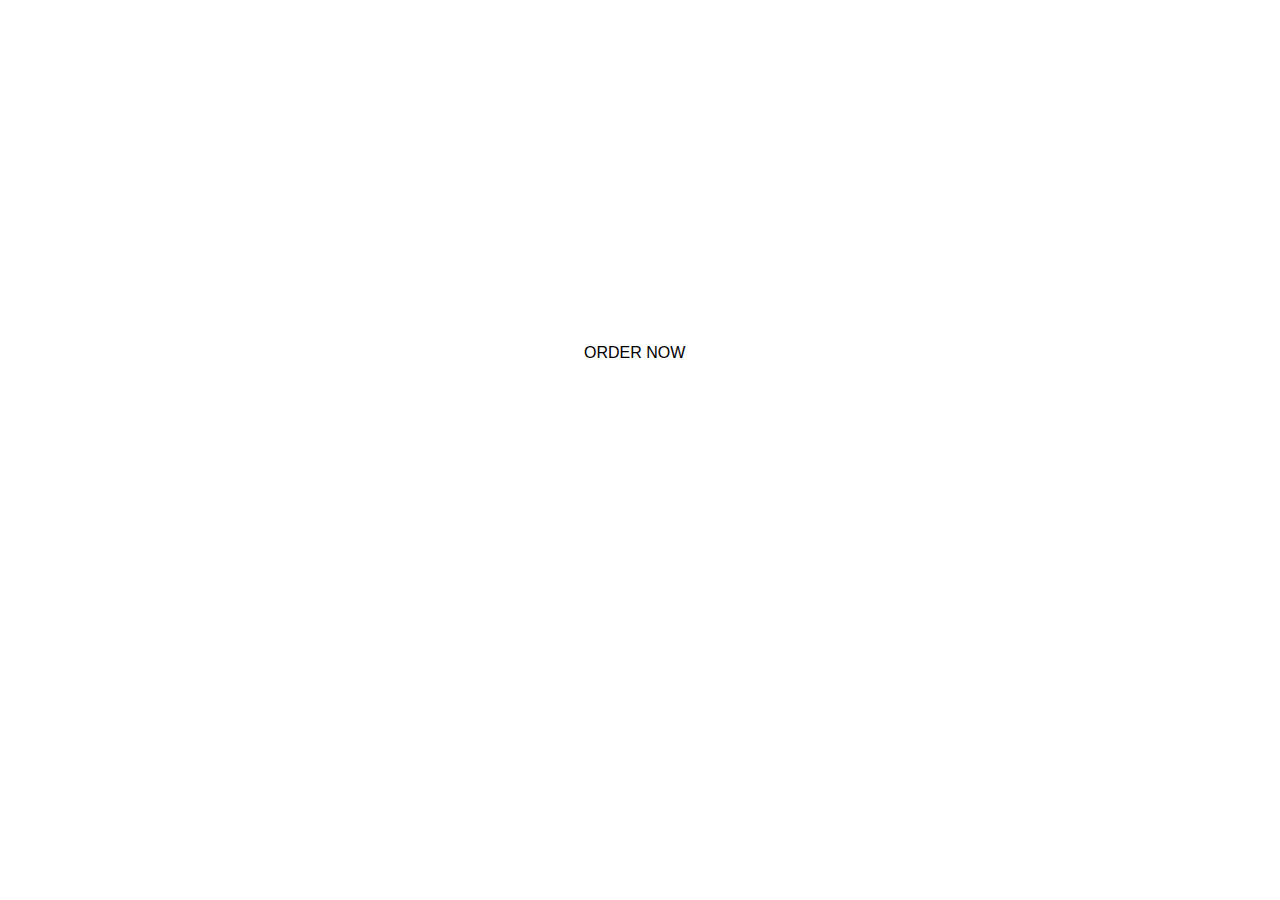
==== index.html @ 3332e96e "add chnages to the files" ====
<!DOCTYPE html>
<html lang="en">

<head>
    <meta charset="UTF-8">
    <meta http-equiv="X-UA-Compatible" content="IE=edge">
    <meta name="viewport" content="width=device-width, initial-scale=1.0">
    <link rel="stylesheet" href="https://cdn.jsdelivr.net/npm/bootstrap@5.0.2/dist/css/bootstrap.min.css" rel="stylesheet" integrity="sha384-EVSTQN3/azprG1Anm3QDgpJLIm9Nao0Yz1ztcQTwFspd3yD65VohhpuuCOmLASjC" crossorigin="anonymous">
    <link rel="stylesheet" href="style.css">
    <title>Instant Pizza Place</title>
</head>

<body>
    <div class="nav">
        <ul>
            <li><a href="about us.html">ABOUT US</a></li>
            <li><a href="menu.html">OUR MENU</a></li>
            <li><a href="index.html">HOME</a></li>
        </ul>
    </div>
    <div class="container">
        <div class="row">
            <div class="main col-md-5 offset-7">
                <div class="view-one">
                    <h2>The home for amazing Pizza Delicacies.</h2>
                    <input type="button" value="ORDER NOW" class="button" id="order-now">
                </div>
                <div class="view-two">
                    <form id="form1" class="form" name="form1" action="">
                        <legend>Place your order here:
                        </legend>

                        <label for="pizza">Select your pizza</label>
                        <select id="pizza" name="pizza" required>
                                <option disabled selected>Pizza type</option>
                                <option value="periperi">PERI-PERI CHICKEN</option>
                                <option value="veg">VEGETARIAN</option>
                                <option value="pepe">PEPERONI</option>
                                <option value="bbq">BBQ CHICKEN</option>
                                <option value="hawaiian">HAWAIIAN</option>
                                <option value="steak">BBQ STEAK</option>
                                
                        </select>
                        <label for="size">Select a size</label>
                        <select id="size" name="size">
                                <option disabled selected>Pizza size</option>
                                <option value="large">LARGE --- Ksh.1,200</option>
                                <option value="medium">MEDIUM --- Ksh.800</option>
                                <option value="small">SMALL --- Ksh.650</option>
                        </select>
                        <label for="crust">Select a crust</label>
                        <select id="crust" name="crust">
                                <option disabled selected>Pizza crust</option>
                                <option value="crispy">CRISPY --- Ksh. 120</option>
                                <option value="stuffed">STUFFED--- Ksh.200</option>
                                <option value=thick"">THICK CRUST--- Ksh.150</option>
                        </select>
                        <label for="toppings">Select your extra toppings</label><br>
                        <p>Small -> Ksh100, Medium -> Ksh150 & Large -> Ksh200</p>
                        <div class="checkbox">
                            <input type="checkbox" value="sausage" name="toppings" id="sausage">
                            <label for="Sausage">SAUSAGE</label>
                        </div>
                        <div class="checkbox">
                            <input type="checkbox" value="cheese" name="toppings" id="cheese">
                            <label for="cheese">CHEESE</label>
                        </div>
                        <div class="checkbox">
                            <input type="checkbox" value="mushroom" name="toppings" id="mushroom">
                            <label for="mushroom">MUSHROOM</label>
                        </div>
                        <div class="checkbox">
                            <input type="checkbox" value="bacon" name="toppings" id="bacon">
                            <label for="bacon">BACON</label>
                        </div><br>
                        <input type="submit" value="CONTINUE" class="button" id="continue">
                        <div class="output"></div>
                    </form>
                </div>

                <div class="view-three">
                    <h2>Confirm your order:</h2>
                    <table class="confirm-order">
                        <thead>
                            <tr>
                                <th><strong>NAME</strong></th>
                                <th><strong>SIZE</strong></th>
                                <th><strong>CRUST</strong></th>
                                <th><strong>TOPPINGS</strong></th>
                                <th><strong>TOTAL</strong></th>
                            </tr>
                        </thead>
                        <tbody class="current-order">
                            <tr>
                                <td id="name"></td>
                                <td id="size"></td>
                                <td id="crust"></td>
                                <td id="toppings"></td>
                                <td id="total"></td>
                            </tr>
                        </tbody>
                    </table>
                    <div class="table-buttons">
                        <input type="button" value="DELIVERY?" class="button" id="delivery">
                        <span class="button" id="pick-up">PICK UP</span>
                        <br>
                        <input type="submit" value="ADD PIZZA" class="button" id="add">
                    </div>
                </div>
                <div class="view-four">
                    <form id="form2" class="form" name="form2">
                        <legend>Have your order delivered at Ksh. 200
                        </legend>
                        <label for="full-name">Full name</label>
                        <input type="text" id="full-name" placeholder="Full name here">
                        <div class="dad">
                            <label for="telephone">Phone Number</label>
                            <input type="tel" id="phone-number" placeholder="07** *** ***">
                        </div>
                        <div class="dad">
                            <label for="address">Location</label>
                            <input type="text" id="location" placeholder="Amani court, Jamhuri estate">
                        </div>
                        <p>Or call us on: 0701 475 158</p>

                        <input type="submit" value="CHECKOUT" class="button" id="checkout">
                    </form>
                </div>

            </div>
        </div>
    </div>
    <script src="https://code.jquery.com/jquery-3.6.0.js" integrity="sha256-H+K7U5CnXl1h5ywQfKtSj8PCmoN9aaq30gDh27Xc0jk=" crossorigin="anonymous"></script>
    <script src="index.js"></script>
</body>

</html>
---- style.css ----
body {
        font-family: 'Manrope', sans-serif;
        text-align: center;
        background: url(https://cdn.pixabay.com/photo/2016/04/09/09/22/pizza-1317699_960_720.jpg);
        background-size: cover;
    }
    
    .nav {
        width: 100%;
        height: 55%;
        background-image: url(https://media.istockphoto.com/photos/brick-wall-with-neon-arrow-and-sign-pizza-picture-id1140564580?k=6&m=1140564580&s=612x612&w=0&h=ebPZiLmppyVQ0PMzwouuM5f5f9lkWIRR5lliPlaGyzY=);
    }
    
    .nav ul {
        list-style-type: none;
        margin: 0;
        padding: 0;
        overflow: hidden;
    }
    
    .nav ul li {
        float: right;
    }
    
    .nav ul li a {
        display: block;
        color: white;
        padding: 14px 16px;
        text-decoration: none;
        font-size: larger;
        font-weight: 700;
    }
    
    .nav ul li a:hover {
        color: grey;
    }
    
    .main {
        color: white;
    }
    
    .view-one {
        padding-top: 120px;
    }
    
    h2 {
        font-family: 'Permanent Marker', cursive;
        font-size: 50px;
        padding-bottom: 10px;
    }
    
    .button {
        background-color: rgba(255, 255, 255, 0.5);
        border: none;
        color: black;
        padding: 15px 32px;
        padding-right: 30px;
        margin-right: 1%;
        margin-bottom: 1%;
        text-align: center;
        text-decoration: none;
        display: inline-block;
        font-size: 16px;
    }
    
    .button:hover {
        background-color: rgba(255, 255, 255, 0.8);
    }
    
    .view-two,
    .view-three,
    .view-four {
        display: none;
    }
    
    input[type=checkbox],
    input[type=text],
    input[type=tel],
    input[type=number],
    select {
        width: 100%;
        padding: 8px 12px;
        margin: 5px 0;
        display: inline-block;
        border: 1px solid #ccc;
        border-radius: 4px;
        box-sizing: border-box;
    }
    
    .checkbox {
        display: inline-block;
        padding-right: 15px;
        padding-bottom: 10px;
    }
    
    .form {
        border-radius: 15px;
        padding: 20px;
        background-color: rgba(0, 0, 0, 0.5);
    }
    
    .order-total {
        display: none;
    }
    
    .confirm-order {
        border: 6px solid #948473;
        border-radius: 15px;
        background-color: rgba(0, 0, 0, 0.5);
        width: 100%;
        padding: 20px;
        text-align: center;
    }
    
    .table-buttons {
        padding-top: 3%;
        padding-bottom: 3%;
    }
    
    h2 {
        color: white;
    }
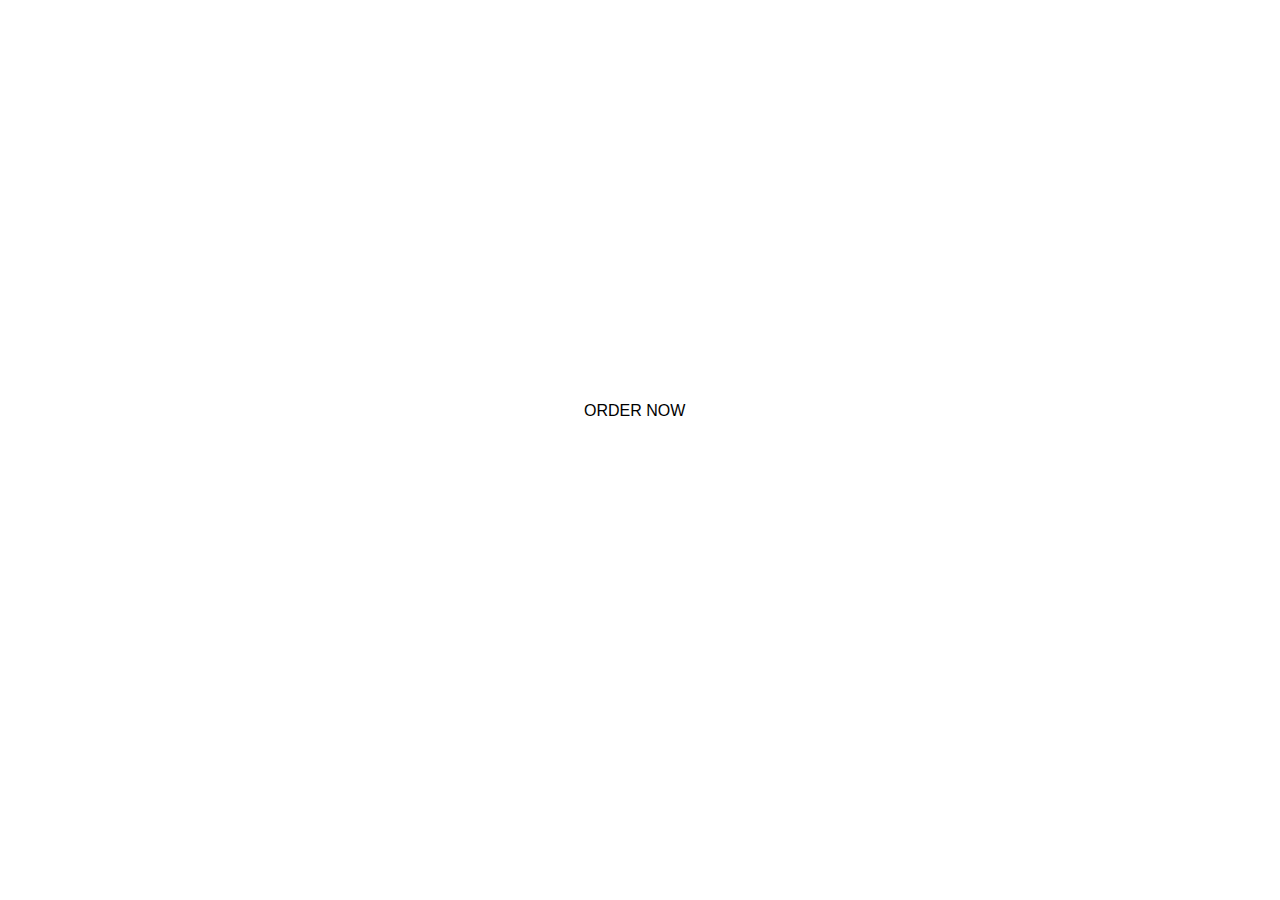
==== commit 5615f479: "add h1" ====
--- a/index.html
+++ b/index.html
@@ -22,6 +22,7 @@
         <div class="row">
             <div class="main col-md-5 offset-7">
                 <div class="view-one">
+                    <h1>INSTANT PIZZA PLACE</h1>
                     <h2>The home for amazing Pizza Delicacies.</h2>
                     <input type="button" value="ORDER NOW" class="button" id="order-now">
                 </div>
@@ -109,10 +110,10 @@
                 </div>
                 <div class="view-four">
                     <form id="form2" class="form" name="form2">
-                        <legend>Have your order delivered at Ksh. 200
+                        <legend>Have your order delivered at Ksh. 300
                         </legend>
                         <label for="full-name">Full name</label>
-                        <input type="text" id="full-name" placeholder="Full name here">
+                        <input type="text" id="full-name" placeholder="Full name">
                         <div class="dad">
                             <label for="telephone">Phone Number</label>
                             <input type="tel" id="phone-number" placeholder="07** *** ***">
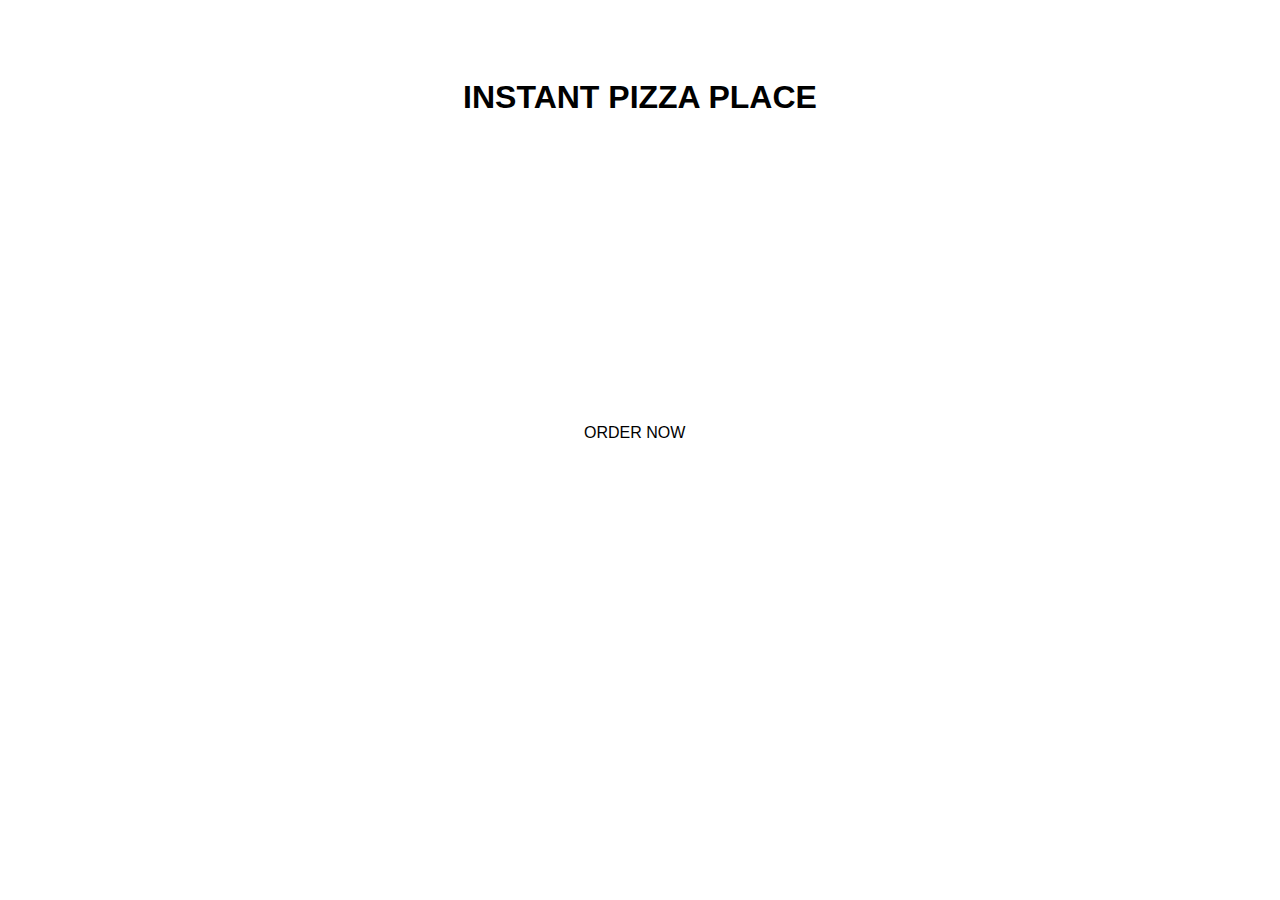
==== commit d265e87c: "add color to h1" ====
--- a/index.html
+++ b/index.html
@@ -20,9 +20,9 @@
     </div>
     <div class="container">
         <div class="row">
+            <h1>INSTANT PIZZA PLACE</h1>
             <div class="main col-md-5 offset-7">
                 <div class="view-one">
-                    <h1>INSTANT PIZZA PLACE</h1>
                     <h2>The home for amazing Pizza Delicacies.</h2>
                     <input type="button" value="ORDER NOW" class="button" id="order-now">
                 </div>
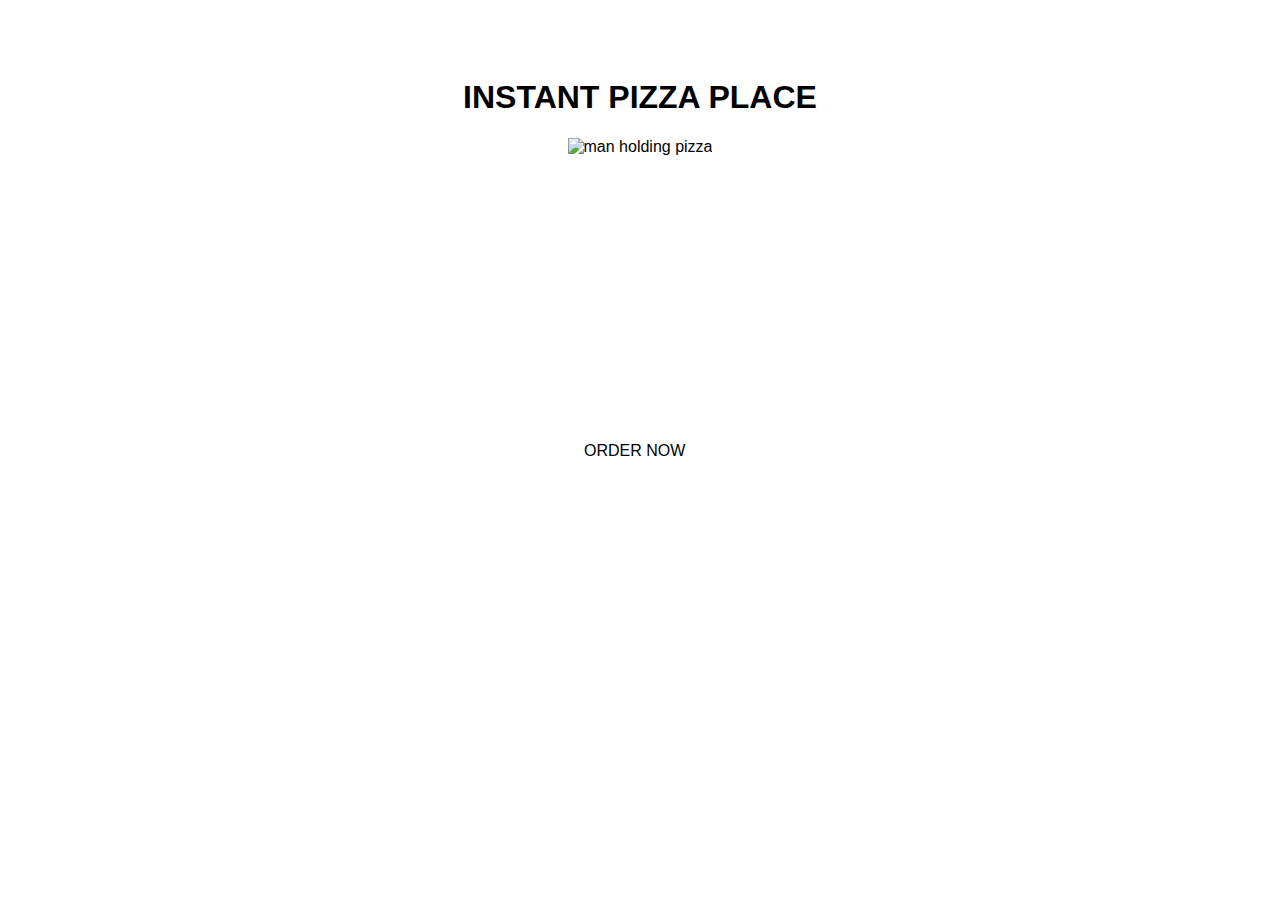
==== commit 30950d49: "add imge" ====
--- a/index.html
+++ b/index.html
@@ -20,7 +20,8 @@
     </div>
     <div class="container">
         <div class="row">
-            <h1>INSTANT PIZZA PLACE</h1>
+            <h1><strong>INSTANT PIZZA PLACE</strong></h1>
+            <img src="https://media.istockphoto.com/vectors/pizza-chef-vector-id1182416349?k=6&m=1182416349&s=612x612&w=0&h=moSkTXaapgwJ_m_ccdEHdSq70vNvBU99KSm8v874EZs=" alt="man holding pizza">
             <div class="main col-md-5 offset-7">
                 <div class="view-one">
                     <h2>The home for amazing Pizza Delicacies.</h2>
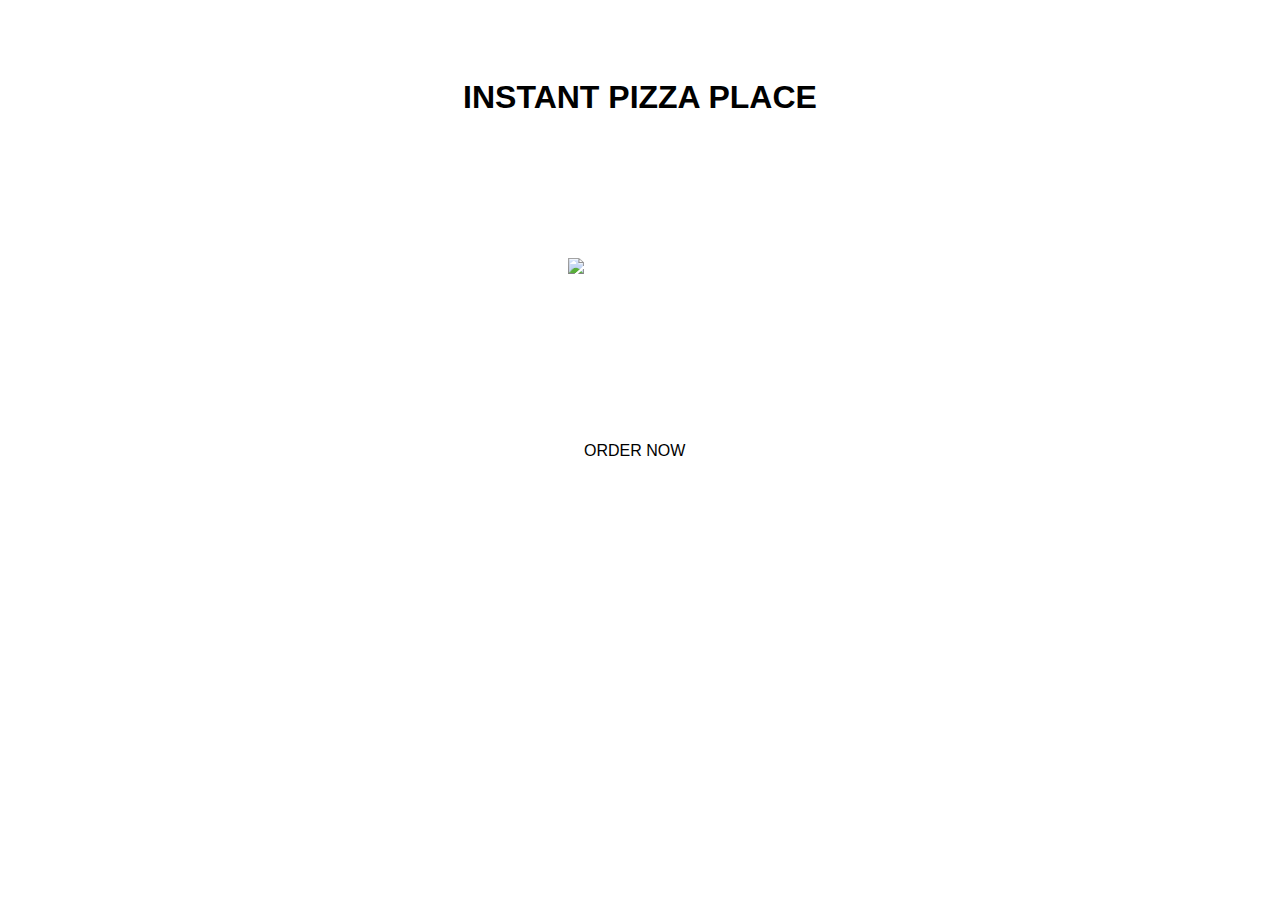
==== commit 4efaa523: "add class man to the file" ====
--- a/index.html
+++ b/index.html
@@ -21,9 +21,9 @@
     <div class="container">
         <div class="row">
             <h1><strong>INSTANT PIZZA PLACE</strong></h1>
-            <img src="https://media.istockphoto.com/vectors/pizza-chef-vector-id1182416349?k=6&m=1182416349&s=612x612&w=0&h=moSkTXaapgwJ_m_ccdEHdSq70vNvBU99KSm8v874EZs=" alt="man holding pizza">
             <div class="main col-md-5 offset-7">
                 <div class="view-one">
+                    <img class="man" src="https://media.istockphoto.com/vectors/pizza-chef-vector-id1182416349?k=6&m=1182416349&s=612x612&w=0&h=moSkTXaapgwJ_m_ccdEHdSq70vNvBU99KSm8v874EZs=" alt="man holding pizza">
                     <h2>The home for amazing Pizza Delicacies.</h2>
                     <input type="button" value="ORDER NOW" class="button" id="order-now">
                 </div>
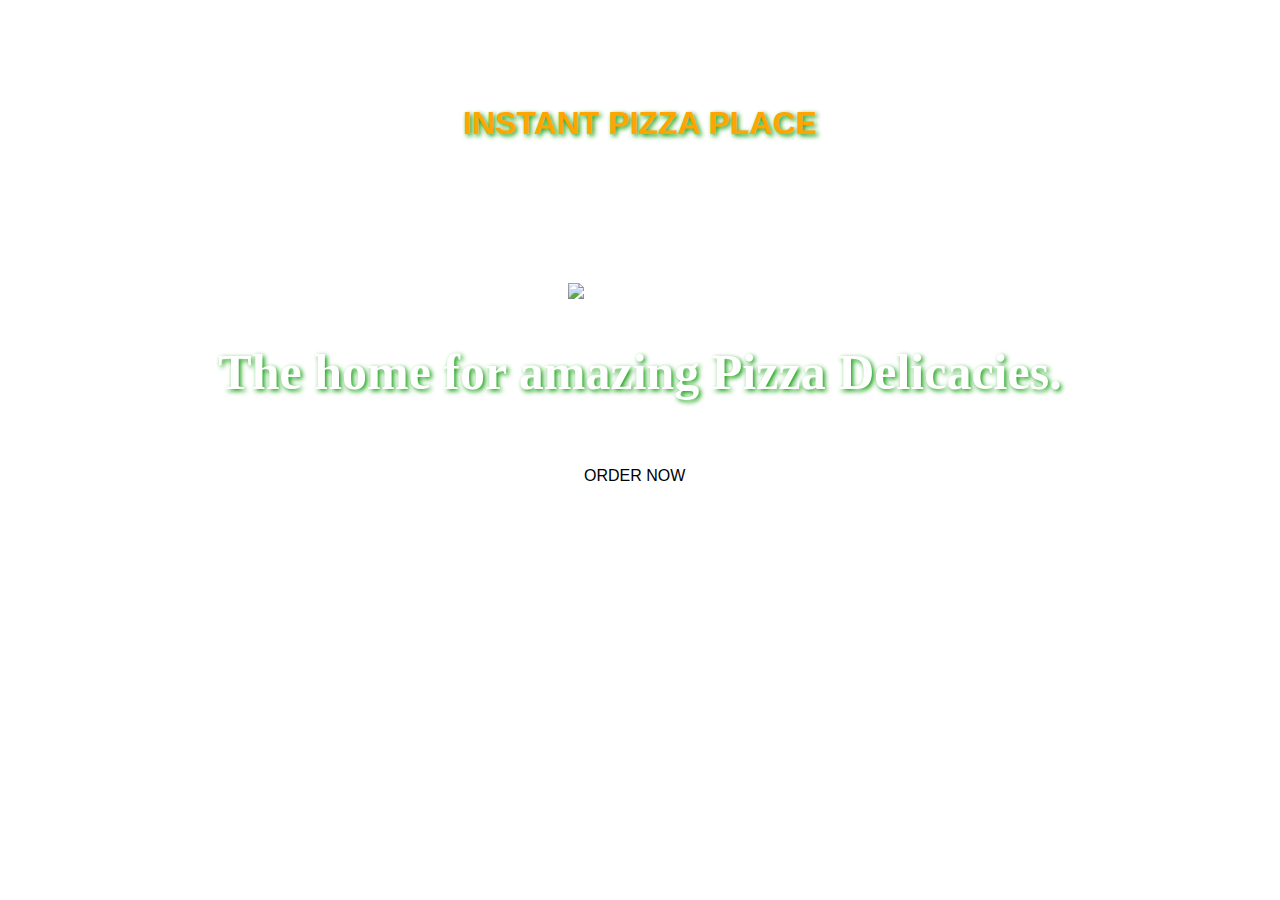
==== commit 359fcc24: "add final commits" ====
--- a/index.html
+++ b/index.html
@@ -24,7 +24,7 @@
             <div class="main col-md-5 offset-7">
                 <div class="view-one">
                     <img class="man" src="https://media.istockphoto.com/vectors/pizza-chef-vector-id1182416349?k=6&m=1182416349&s=612x612&w=0&h=moSkTXaapgwJ_m_ccdEHdSq70vNvBU99KSm8v874EZs=" alt="man holding pizza">
-                    <h2>The home for amazing Pizza Delicacies.</h2>
+                    <h2 class="h2">The home for amazing Pizza Delicacies.</h2>
                     <input type="button" value="ORDER NOW" class="button" id="order-now">
                 </div>
                 <div class="view-two">
--- a/style.css
+++ b/style.css
@@ -119,4 +119,31 @@
     
     h2 {
         color: white;
+    }
+    
+    h1 {
+        color: orange;
+        font-family: sans-serif;
+        text-shadow: 2px 2px 5px rgb(8, 156, 5);
+        padding-top: 2%;
+    }
+    
+    .man {
+        width: 25%;
+        height: 25%;
+        border-style: solid black;
+    }
+    
+    h3 {
+        color: white;
+        font-size: medium;
+    }
+    
+    .history {
+        color: black;
+        font-size: larger;
+    }
+    
+    .h2 {
+        text-shadow: 2px 2px 5px rgb(8, 156, 5);
     }